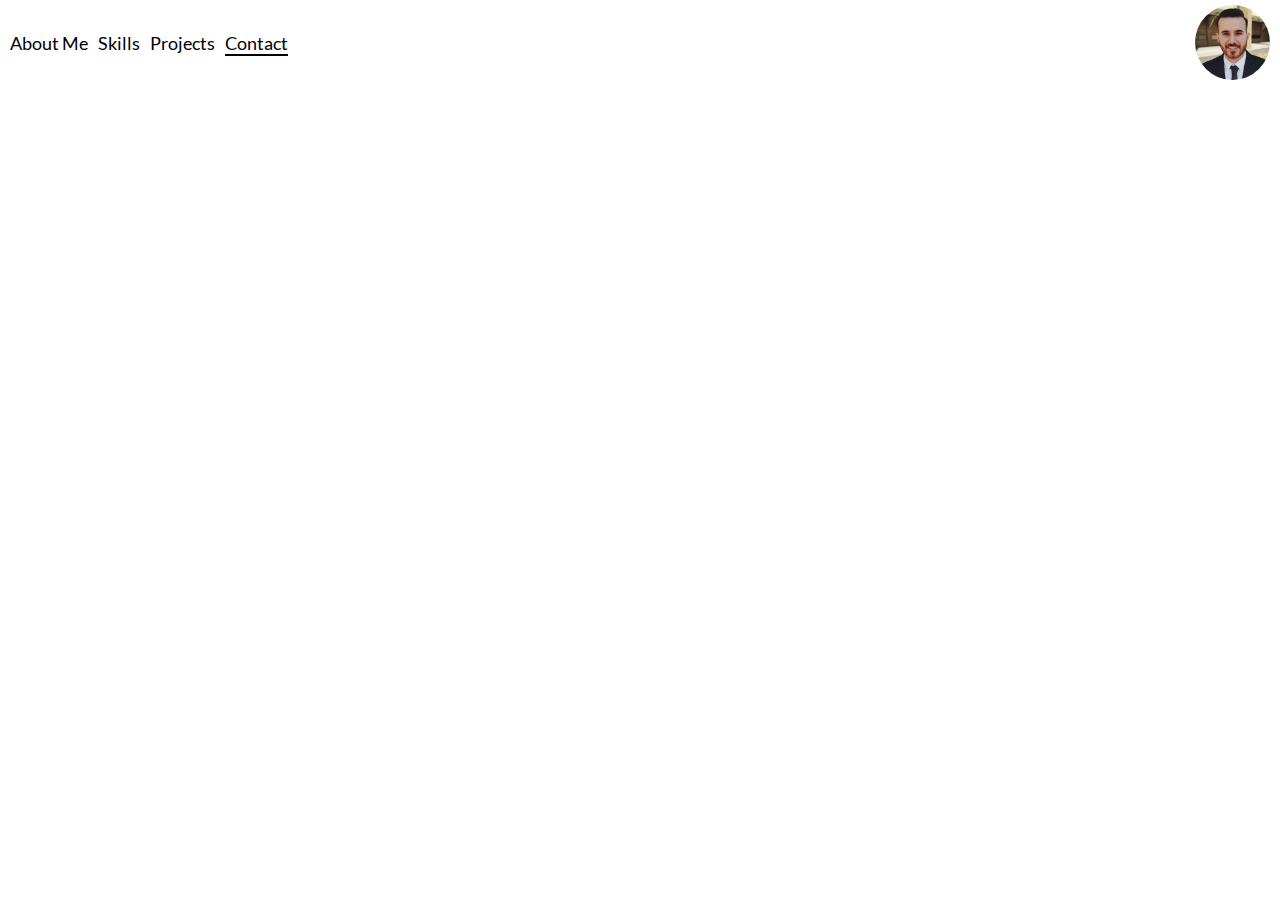
==== contact.html @ 34683efc "setting up website for github pages" ====
<!DOCTYPE html>
<html lang="en">

<head>
    <meta charset="UTF-8">
    <meta name="viewport" content="width=device-width, initial-scale=1.0">
    <meta http-equiv="X-UA-Compatible" content="ie=edge">
    <link rel='stylesheet' href='css/main.css'>
    <link rel='stylesheet' href='css/nav.css'>
    <link rel="shortcut icon" type="image/x-icon" href="images/favicon.ico" />
    <title>Contact</title>
</head>

<body>
    <header>
        <div class='overlay'></div>
        <ul class='expanded_links nav_links'>
            <li>
                <a href='/' class='about_me'>About Me</a>
            </li>
            <li>
                <a href='skills.html' class='skills'>Skills</a>
            </li>
            <li>
                <a href='projects.html' class='projects'>Projects</a>
            </li>
            <li>
                <a href='contact.html' class='contact current'>Contact</a>
            </li>
        </ul>

        <div class='hamburger'>
            <div></div>
            <div></div>
            <div></div>
        </div>

        <span id='title'>Contact</span>

        <div class='slidein_links'>
            <div class='profile'>
                <img src='images/chad.jpg' class='headshot'>
                <p>Chad Weaver</p>
                <svg xmlns="http://www.w3.org/2000/svg" width="42" height="42" viewBox="0 0 24 24" id='close'>
                    <path d="M19 6.41L17.59 5 12 10.59 6.41 5 5 6.41 10.59 12 5 17.59 6.41 19 12 13.41 17.59 19 19 17.59 13.41 12z" />
                    <path d="M0 0h24v24H0z" fill="none" />
                </svg>
            </div>
            <ul class='nav_links'>
                <li>
                    <a href='/' class='about_me'>About Me</a>
                </li>
                <li>
                    <a href='skills.html' class='skills'>Skills</a>
                </li>
                <li>
                    <a href='projects.html' class='projects'>Projects</a>
                </li>
                <li>
                    <a href='contact.html' class='contact current'>Contact</a>
                </li>
            </ul>
        </div>

        <img src='images/chad.jpg' class='headshot'>
    </header>

    <main>
        <div id='runway'>
        </div>
    </main>


    <script src='js/jquery-3.3.1.min.js'></script>
    <script src='js/nav.js'></script>
</body>

</html>
---- css/main.css ----
@font-face {
    font-family: 'Lato';
    src: url('/fonts/Lato/Lato-Regular.ttf');
}

*, body {
    margin: 0;
    padding: 0;
    box-sizing: border-box;
    font-family: 'Lato';
    color: black;
    flex-shrink: 0;
    font-size: 18px;
}

body {
    overflow: hidden;
}

main {
    width: 100vw;
    position: relative;
    top: 85px;
    left: 0;
    height: calc(100vh - 85px);
    overflow-y: auto;
    padding: 0 20px 20px 20px;
}

#runway {
    max-width: 1190px;
    margin-left: auto;
    margin-right: auto;
    text-align: center;
}

::-webkit-scrollbar {
    width: 8px;
    height: 8px;
}
::-webkit-scrollbar-track {
  border-radius: 10px;
  background: rgba(0,0,0,0.1);
}
::-webkit-scrollbar-thumb{
  border-radius: 10px;
  background: rgba(0,0,0,0.2);
}
::-webkit-scrollbar-thumb:hover{
    background: rgba(0,0,0,0.4);
}
::-webkit-scrollbar-thumb:active{
    background: rgba(0,0,0,.9);
}
---- css/nav.css ----
.overlay {
    display: none;
    position: fixed;
    height: 100vh;
    width: 100vw;
    z-index: 10;
    top: 0;
    left: 0;
    bottom: 0;
    right: 0;
    background-color: rgba(0, 0, 0, .1);
    transition: all 0.2s;
}

.nav_links {
    list-style: none;
}

.nav_links a {
    text-decoration: none;
    border-bottom: 2px solid transparent;
    transition: border-color 0.3s;
}

.nav_links a.current {
    border-color: black;
    /* align-items: center; */
}

.nav_links a:hover {
    border-color: #989898;
}

.overlay.show {
    display: block;
}

header {
    display: flex;
    justify-content: space-between;
    align-items: center;
    height: 85px;
    padding-left: 10px;
    padding-right: 10px;
    position: fixed;
    width: 100vw;
    background-color: white;
    transition: box-shadow 0.2s;
    z-index: 5;
}

header.scrolling {
    box-shadow: 0 5px 5px -5px #333;
}

.expanded_links.nav_links {
    display: none;
}

.expanded_links.nav_links li:not(:first-child) {
    margin-left: 10px;
}

.hamburger div {
    width: 35px;
    height: 6px;
    background-color: black;
    margin: 6px 0;
    border-radius: 6px;
}

.hamburger:hover {
    cursor: pointer;
}

.slidein_links {
    position: absolute;
    top: 0;
    left: 0;
    height: 100vh;
    width: 300px;
    transform: translate(-305px);
    transition: all 0.2s;
    box-shadow: 0 0 5px #333;
    background-color: white;
    z-index: 20;
}

.slidein_links .nav_links {
    list-style: none;
    display: flex;
    width: 100%;
    flex-direction: column;
    padding-left: 10px;
}

.slidein_links .nav_links li {
    padding: 10px 5px;
}

.slidein_links a {
    font-size: 115%;
}

.slidein_links.out {
    transform: translate(0, 0);
}

.headshot {
    border-radius: 50%;
    height: 100px;
}

header > .headshot {
    display: none;
}

#title {
    width: 100%;
    padding-left: 15px;
    font-size: 150%;
}

.profile {
    text-align: center;
    padding: 10px;
    border-bottom: 1px solid lightgray;
}

.profile #close {
    position: absolute;
    top: 5px;
    right: 5px;
}

.profile #close:hover {
    cursor: pointer;
}

.profile p {
    font-size: 130%;
}

@media screen and (min-width: 600px) {
    .slidein_links, .hamburger, .overlay.show, #title {
        display: none;
    }

    .headshot {
        height: 75px;
    }

    .expanded_links.nav_links {
        display: flex;
    }

    header > .headshot {
        display: inline;
    }
}
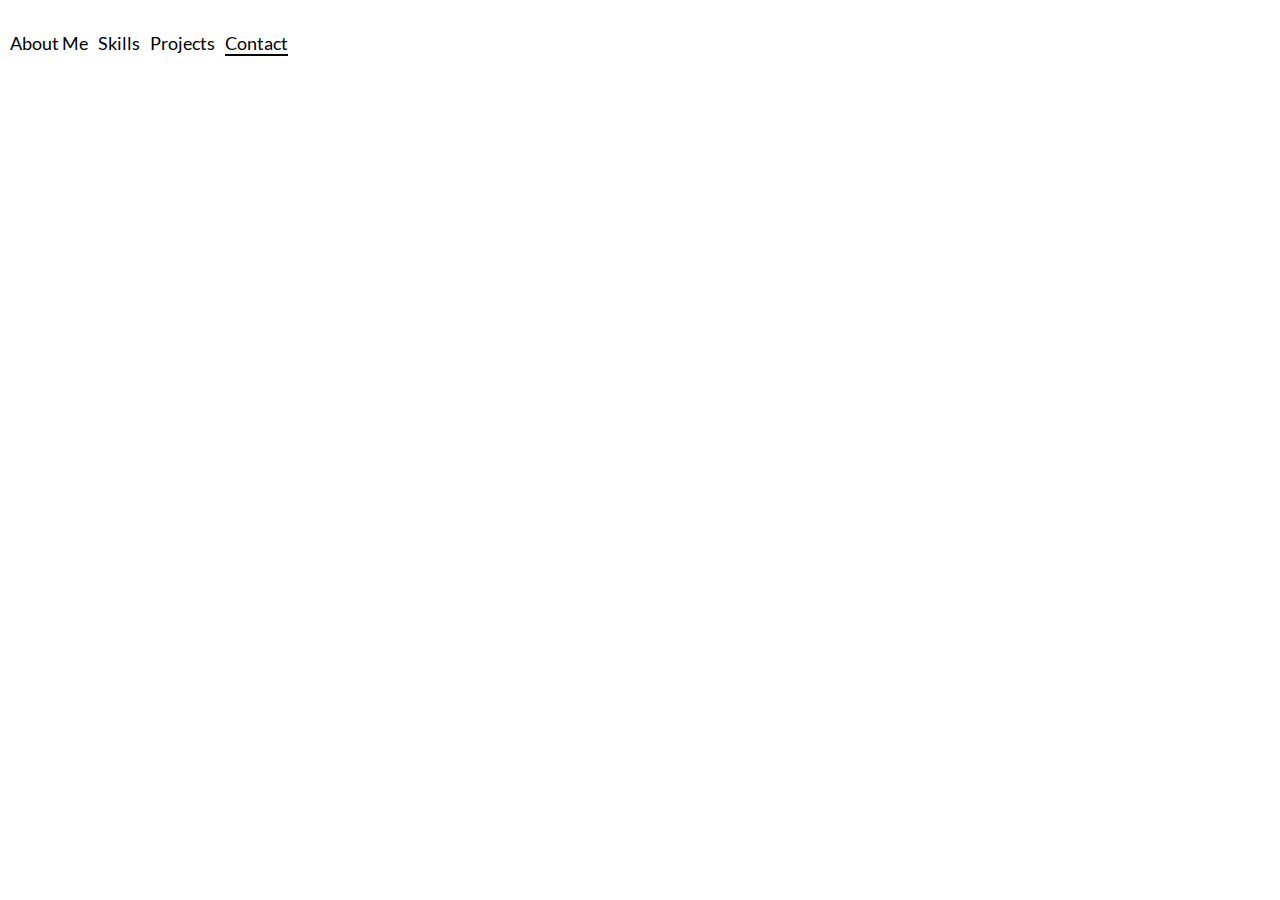
==== commit d7cc8724: "removing headshot from navbar" ====
--- a/contact.html
+++ b/contact.html
@@ -39,7 +39,7 @@
 
         <div class='slidein_links'>
             <div class='profile'>
-                <img src='images/chad.jpg' class='headshot'>
+                <img src='images/chad.jpg' class='headshot' alt='Chad Weaver'>
                 <p>Chad Weaver</p>
                 <svg xmlns="http://www.w3.org/2000/svg" width="42" height="42" viewBox="0 0 24 24" id='close'>
                     <path d="M19 6.41L17.59 5 12 10.59 6.41 5 5 6.41 10.59 12 5 17.59 6.41 19 12 13.41 17.59 19 19 17.59 13.41 12z" />
@@ -61,8 +61,6 @@
                 </li>
             </ul>
         </div>
-
-        <img src='images/chad.jpg' class='headshot'>
     </header>
 
     <main>
--- a/css/main.css
+++ b/css/main.css
@@ -32,6 +32,19 @@
     margin-left: auto;
     margin-right: auto;
     text-align: center;
+
+    min-height: calc(100vh - 105px);
+    display: flex;
+    flex-direction: column;
+    justify-content: center;
+}
+
+.title {
+    font-size: 165%;
+    text-transform: uppercase;
+    padding-bottom: 12px;
+    /* letter-spacing: 1px; */
+    word-spacing: 2px;
 }
 
 ::-webkit-scrollbar {
